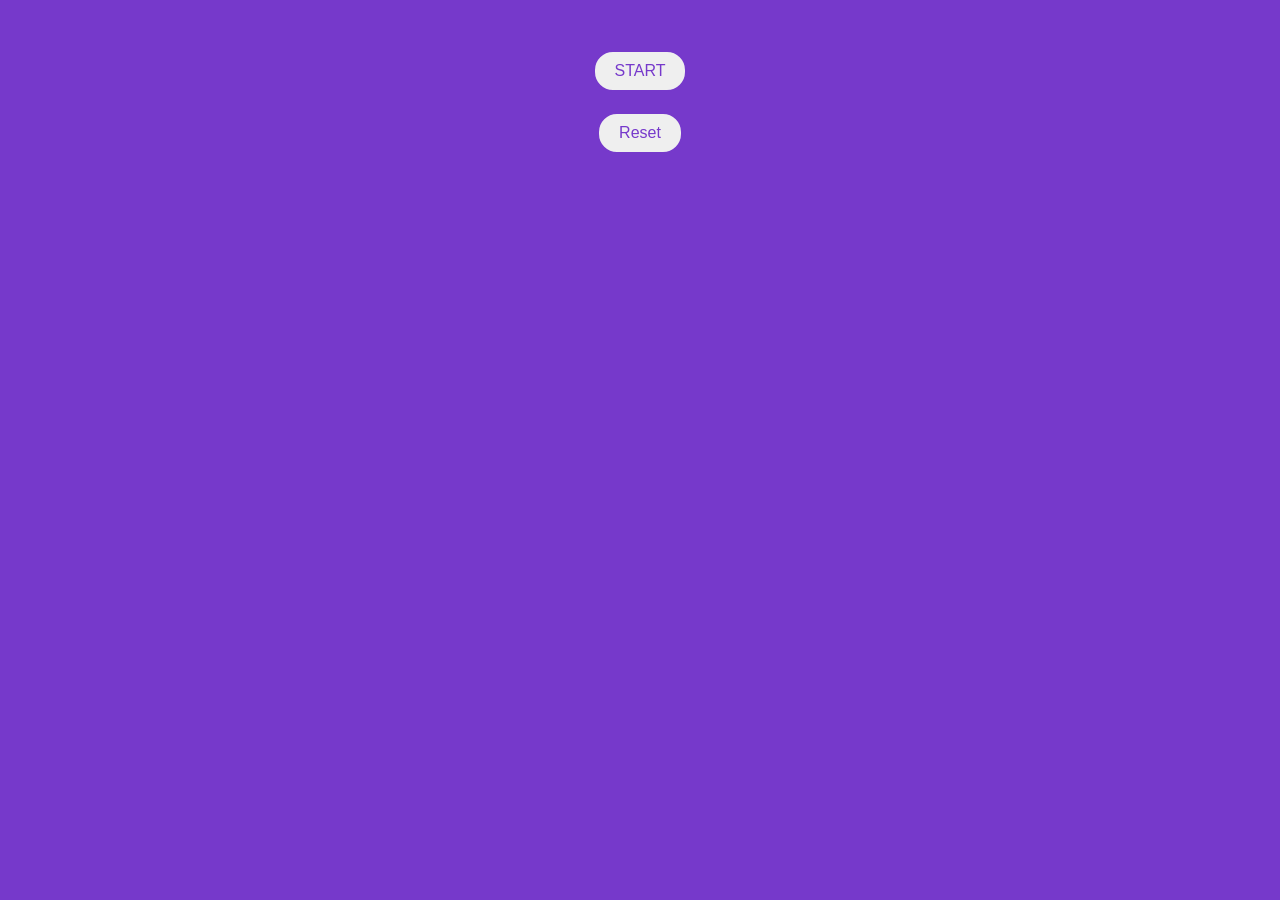
==== index.html @ 1718ee81 "Merge 64dae916769dfb55db2416bfc5e18bc9cf85ab46 into 8310a82db2f21ab08bae7d42fc4bc6edc00e15ec" ====
<!DOCTYPE html>
<html>
<head>
  <title>Light Bulb Switching</title>
  <link rel="stylesheet" href="style.css">
</head>
<body>

  <div class="container">
    <button id="startButton">START</button>

    <div id="modal" class="modal">
      <div class="modal-content">
        <span class="close">&times;</span>
        <h2 class="cusomlighting">Custom Lighting</h2>
        <input type="number" id="numberInput" placeholder="Enter number of bulbs">
        <button id="doneButton">Done</button>
      </div>
    </div>

    <div id="bulbContainer"></div>
   <div id="toggleContainer"></div>
    <button id="resetButton">Reset</button>

    

  </div>

  <script src="script.js"></script>

</body>
</html>
---- style.css ----
body {
    font-family: sans-serif;
    text-align: center;
    background-color: rgb(118, 57, 203);
  }
  
  .container {
    margin-top: 50px;
  }
  
  #startButton {
    padding: 10px 20px;
    font-size: 16px;
    color: rgb(118, 57, 203);
    border-radius: 20px;
    border-style: solid;
    border-color: rgb(118, 57, 203);
    align-items: center;
  }
  .cusomlighting{
    color: rgb(118, 57, 203);
  }
  .modal {
    display: none;
    position: fixed;
    z-index: 1;
    left: 0;
    top: 0;
    width: 100%;
    height: 100%;
    overflow: auto;
    background-color: rgba(0, 0, 0, 0.4);
    border-radius: 9%;
  }
  
  .modal-content {
    background-color: #fefefe;
    margin: 15% auto;
    padding: 20px;
    border: 1px solid #888;
    width: 30%;
    border-radius: 20px;
  }
  
  .close {
    color: #aaa;
    float: right;
    font-size: 28px;
    font-weight: bold;
    
  }
  #numberInput{
    background-color: silver;
   height:40px;
   border-style:solid;
   border-color: silver;
   border-radius: 20px;;
  }
  #doneButton{
    border-radius: 20px;
border-style: solid;
border-color: rgb(47, 255, 206);
color:white;
    background-color: rgb(47, 255, 206);
    height:40px;
    width:100px;
  }
  .close:hover,
  .close:focus {
    color: black;
    text-decoration: none;
    cursor: pointer;
  }
  
  .bulb {
    width: 170px;
    height: 210px;
    border-radius: 50% 50% 0 0;
    background-color: #eee;
    margin: 0 10px;
    display: inline-block;
    position: relative;
  }
  
  .bulb.on {
    background-color: #f0f0f0;
  }
  
  .bulb .base {
    width: 50px;
    height: 30px;
    background-color: #ccc;
    border-radius: 50%;
  }
  
  .bulb-image {
    position: absolute;
    top: 10px;
    left: 10px;
    width: 150px;
    height: 200px;
    border-radius: 40%;
  }
  
  #resetButton {
    margin-top: 20px;
    padding: 10px 20px;
    font-size: 16px;
    border-radius: 20px;
    border-style: solid;
    border-style: solid;
    border-color: rgb(118, 57, 203);
    color:rgb(118, 57, 203);
  }
  
  .toggle-button {
  width: 50px;
  height: 30px;
  border-radius: 15px;
  margin: 0 5px;
  display: inline-block;
  position: relative;
  cursor: pointer;
  background-color: red; /* Initial color: Red (off) */
}

.toggle-button.active {
  background-color: green; /* Color when on */
}

.toggle-button::before {
  content: "";
  position: absolute;
  top: 5px;
  left: 5px;
  width: 20px;
  height: 20px;
  background-color: #fff;
  border-radius: 50%;
  transition: transform 0.3s ease;
}

.toggle-button.active::before {
  transform: translateX(20px);
}
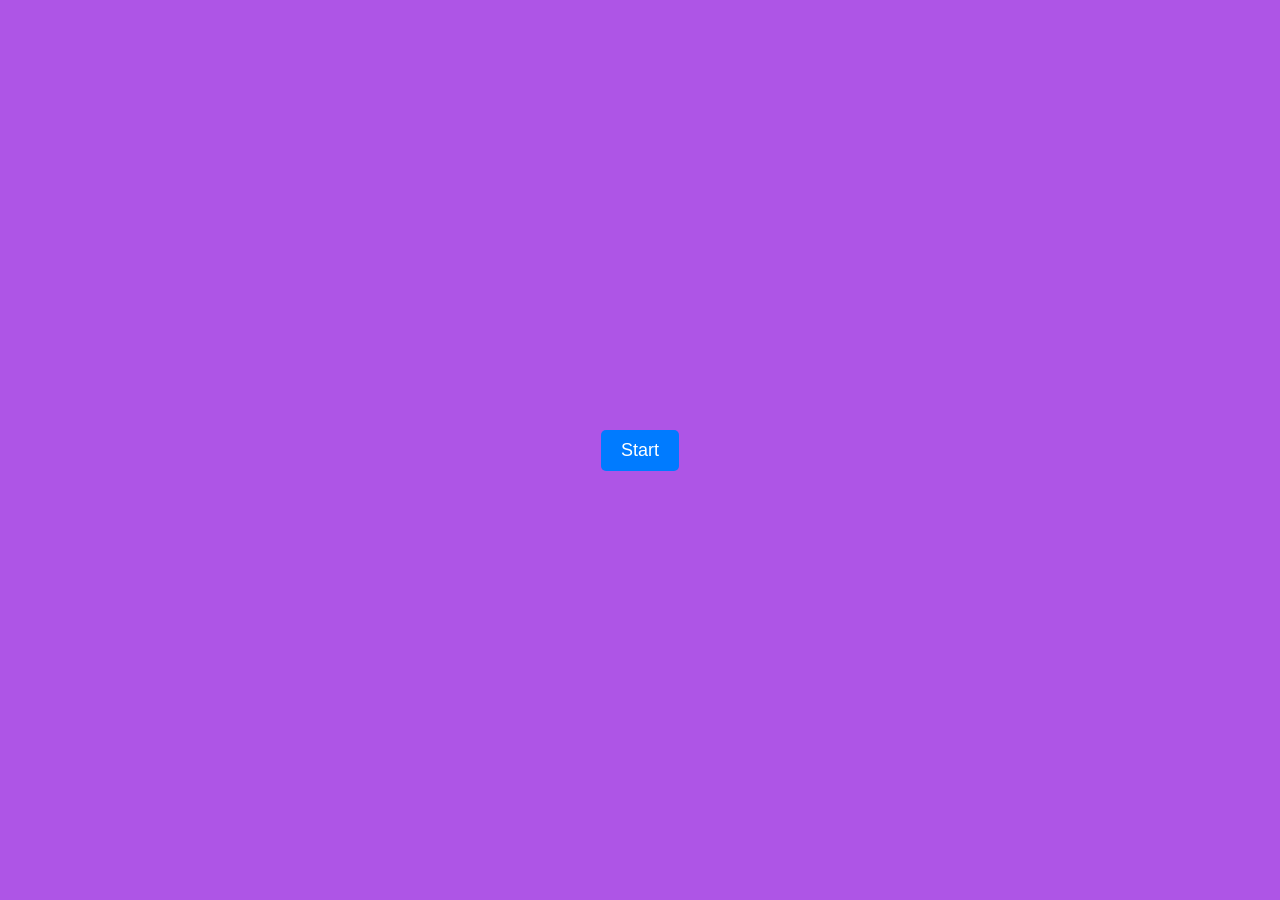
==== commit 2f4e1edb: "Merge d0d89f5d20baf8964f407f05bca8fd1f931b55aa into 8310a82db2f21ab08bae7d42fc4bc6edc00e15ec" ====
--- a/index.html
+++ b/index.html
@@ -1,32 +1,31 @@
 <!DOCTYPE html>
-<html>
+<html lang="en">
 <head>
-  <title>Light Bulb Switching</title>
+  <meta charset="UTF-8">
+  <meta name="viewport" content="width=device-width, initial-scale=1.0">
+  <title>Bulb Toggle App</title>
   <link rel="stylesheet" href="style.css">
 </head>
 <body>
 
-  <div class="container">
-    <button id="startButton">START</button>
 
-    <div id="modal" class="modal">
-      <div class="modal-content">
-        <span class="close">&times;</span>
-        <h2 class="cusomlighting">Custom Lighting</h2>
-        <input type="number" id="numberInput" placeholder="Enter number of bulbs">
-        <button id="doneButton">Done</button>
-      </div>
-    </div>
+    <div id="page1" class="page">
+    <button id="startButton">Start</button>
+  </div>
 
+
+  <div id="page2" class="page">
+    <h2>Enter Number of Bulbs</h2>
+    <input type="number" id="numBulbs" placeholder="Enter number of bulbs" min="1">
+    <button id="generateBulbs">Generate</button>
+  </div>
+
+
+  <div id="page3" class="page">
     <div id="bulbContainer"></div>
-   <div id="toggleContainer"></div>
-    <button id="resetButton">Reset</button>
-
-    
-
+    <button id="backButton">Back</button>
   </div>
 
   <script src="script.js"></script>
-
 </body>
 </html>
--- a/style.css
+++ b/style.css
@@ -1,145 +1,94 @@
+@import url("https://fonts.googleapis.com/css2?family=League+Spartan:wght@100;200;300;400;500;600;700;800;900&display=swap");
+
 body {
-    font-family: sans-serif;
+    font-family: "League Spartan", sans-serif;
+    margin: 0;
+    padding: 0;
+    display: flex;
+    justify-content: center;
+    align-items: center;
+    height: 100vh;
+    background-color: #ae55e6;
+}
+
+.page{
+    display: none;
     text-align: center;
-    background-color: rgb(118, 57, 203);
+}
+
+button{
+    padding: 10px 20px;
+    font-size: 18px;
+    cursor: pointer;
+    background-color: #007bff;
+    color: white;
+    border: none;
+    border-radius: 5px;
+}
+button:hover{
+    background-color: #0056b3;
+}
+ 
+#bulbContainer {
+    display: flex;
+    flex-wrap: wrap;
+    gap: 20px;
+    justify-content: center;
+    margin-top: 20px;
   }
   
-  .container {
-    margin-top: 50px;
+  .bulb-item {
+    text-align: center;
   }
   
-  #startButton {
-    padding: 10px 20px;
-    font-size: 16px;
-    color: rgb(118, 57, 203);
-    border-radius: 20px;
-    border-style: solid;
-    border-color: rgb(118, 57, 203);
-    align-items: center;
-  }
-  .cusomlighting{
-    color: rgb(118, 57, 203);
-  }
-  .modal {
-    display: none;
-    position: fixed;
-    z-index: 1;
-    left: 0;
-    top: 0;
-    width: 100%;
-    height: 100%;
-    overflow: auto;
-    background-color: rgba(0, 0, 0, 0.4);
-    border-radius: 9%;
+  .bulb-item img {
+    width: 50px;
+    height: 100px;
   }
   
-  .modal-content {
-    background-color: #fefefe;
-    margin: 15% auto;
-    padding: 20px;
-    border: 1px solid #888;
-    width: 30%;
+  .switch {
+    position: relative;
+    display: inline-block;
+    width: 34px;
+    height: 20px;
+    margin-top: 10px;
+  }
+  
+  .switch input {
+    opacity: 0;
+    width: 0;
+    height: 0;
+  }
+  
+  .slider {
+    position: absolute;
+    cursor: pointer;
+    top: 0;
+    left: 0;
+    right: 0;
+    bottom: 0;
+    background-color: gray;
+    transition: 0.4s;
     border-radius: 20px;
   }
   
-  .close {
-    color: #aaa;
-    float: right;
-    font-size: 28px;
-    font-weight: bold;
-    
-  }
-  #numberInput{
-    background-color: silver;
-   height:40px;
-   border-style:solid;
-   border-color: silver;
-   border-radius: 20px;;
-  }
-  #doneButton{
-    border-radius: 20px;
-border-style: solid;
-border-color: rgb(47, 255, 206);
-color:white;
-    background-color: rgb(47, 255, 206);
-    height:40px;
-    width:100px;
-  }
-  .close:hover,
-  .close:focus {
-    color: black;
-    text-decoration: none;
-    cursor: pointer;
-  }
-  
-  .bulb {
-    width: 170px;
-    height: 210px;
-    border-radius: 50% 50% 0 0;
-    background-color: #eee;
-    margin: 0 10px;
-    display: inline-block;
-    position: relative;
-  }
-  
-  .bulb.on {
-    background-color: #f0f0f0;
-  }
-  
-  .bulb .base {
-    width: 50px;
-    height: 30px;
-    background-color: #ccc;
+  .slider:before {
+    position: absolute;
+    content: '';
+    height: 14px;
+    width: 14px;
+    left: 3px;
+    bottom: 3px;
+    background-color: white;
+    transition: 0.4s;
     border-radius: 50%;
   }
   
-  .bulb-image {
-    position: absolute;
-    top: 10px;
-    left: 10px;
-    width: 150px;
-    height: 200px;
-    border-radius: 40%;
+  input:checked + .slider {
+    background-color: yellow;
   }
   
-  #resetButton {
-    margin-top: 20px;
-    padding: 10px 20px;
-    font-size: 16px;
-    border-radius: 20px;
-    border-style: solid;
-    border-style: solid;
-    border-color: rgb(118, 57, 203);
-    color:rgb(118, 57, 203);
+  input:checked + .slider:before {
+    transform: translateX(14px);
   }
-  
-  .toggle-button {
-  width: 50px;
-  height: 30px;
-  border-radius: 15px;
-  margin: 0 5px;
-  display: inline-block;
-  position: relative;
-  cursor: pointer;
-  background-color: red; /* Initial color: Red (off) */
-}
-
-.toggle-button.active {
-  background-color: green; /* Color when on */
-}
-
-.toggle-button::before {
-  content: "";
-  position: absolute;
-  top: 5px;
-  left: 5px;
-  width: 20px;
-  height: 20px;
-  background-color: #fff;
-  border-radius: 50%;
-  transition: transform 0.3s ease;
-}
-
-.toggle-button.active::before {
-  transform: translateX(20px);
-}+  
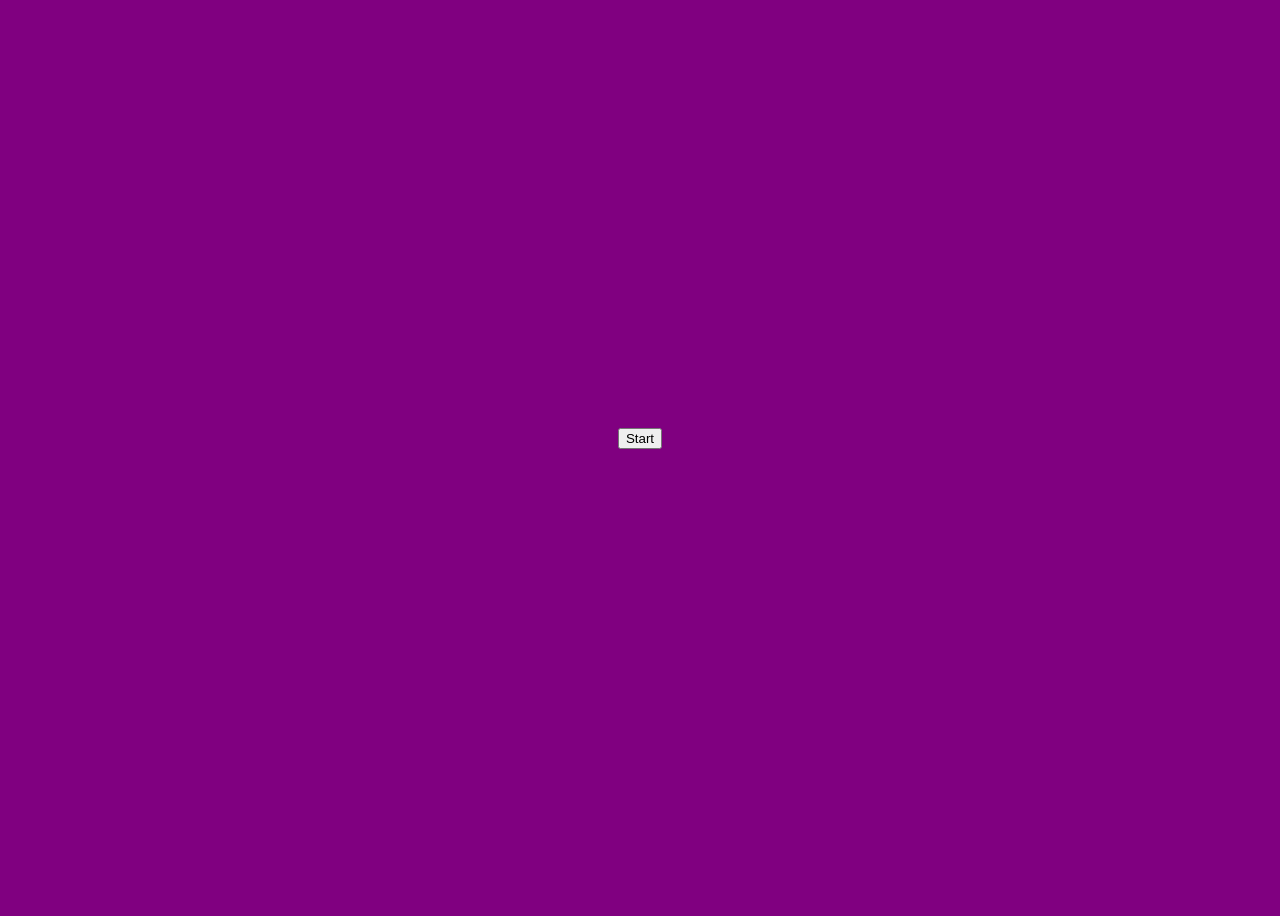
==== commit a23e4694: "Merge 3c8ab8fdf63c3f7939ec7bd5045f0e3e2cc0f99c into 8310a82db2f21ab08bae7d42fc4bc6edc00e15ec" ====
--- a/index.html
+++ b/index.html
@@ -1,31 +1,20 @@
 <!DOCTYPE html>
 <html lang="en">
 <head>
-  <meta charset="UTF-8">
-  <meta name="viewport" content="width=device-width, initial-scale=1.0">
-  <title>Bulb Toggle App</title>
-  <link rel="stylesheet" href="style.css">
+    <meta charset="UTF-8">
+    <title>Light Bulb Interaction</title>
+    <link rel="stylesheet" href="styles.css">
 </head>
-<body>
-
-
-    <div id="page1" class="page">
-    <button id="startButton">Start</button>
-  </div>
-
-
-  <div id="page2" class="page">
-    <h2>Enter Number of Bulbs</h2>
-    <input type="number" id="numBulbs" placeholder="Enter number of bulbs" min="1">
-    <button id="generateBulbs">Generate</button>
-  </div>
-
-
-  <div id="page3" class="page">
-    <div id="bulbContainer"></div>
-    <button id="backButton">Back</button>
-  </div>
-
-  <script src="script.js"></script>
+<body bgcolor="purple">
+    <div class="container">
+        <button id="startBtn">Start</button>
+        <div id="modal" class="hidden">
+            <input type="number" id="bulbCount" placeholder="Enter number of bulbs">
+            <button id="doneBtn">Done</button>
+        </div>
+        <div id="bulbContainer"></div>
+        <button id="resetBtn" class="hidden">Reset</button>
+    </div>
+    <script src="script.js"></script>
 </body>
-</html>+</html>
--- a/styles.css
+++ b/styles.css
@@ -0,0 +1,39 @@
+body {
+    display: flex;
+    justify-content: center;
+    align-items: center;
+    height: 100vh;
+    font-family: Arial, sans-serif;
+}
+
+.container {
+    text-align: center;
+}
+
+.hidden {
+    display: none;
+}
+
+
+
+#bulbContainer {
+    display: flex;
+    justify-content: center;
+    gap: 20px;
+    margin: 20px 0;
+}
+
+.bulb {
+    width: 100px;
+    height: 100px;
+    background-size: contain;
+    background-repeat: no-repeat;
+}
+
+.bulb-off {
+    background-image: url('off_bulb.png');
+}
+
+.bulb-on {
+    background-image: url('onbulb.png');
+}
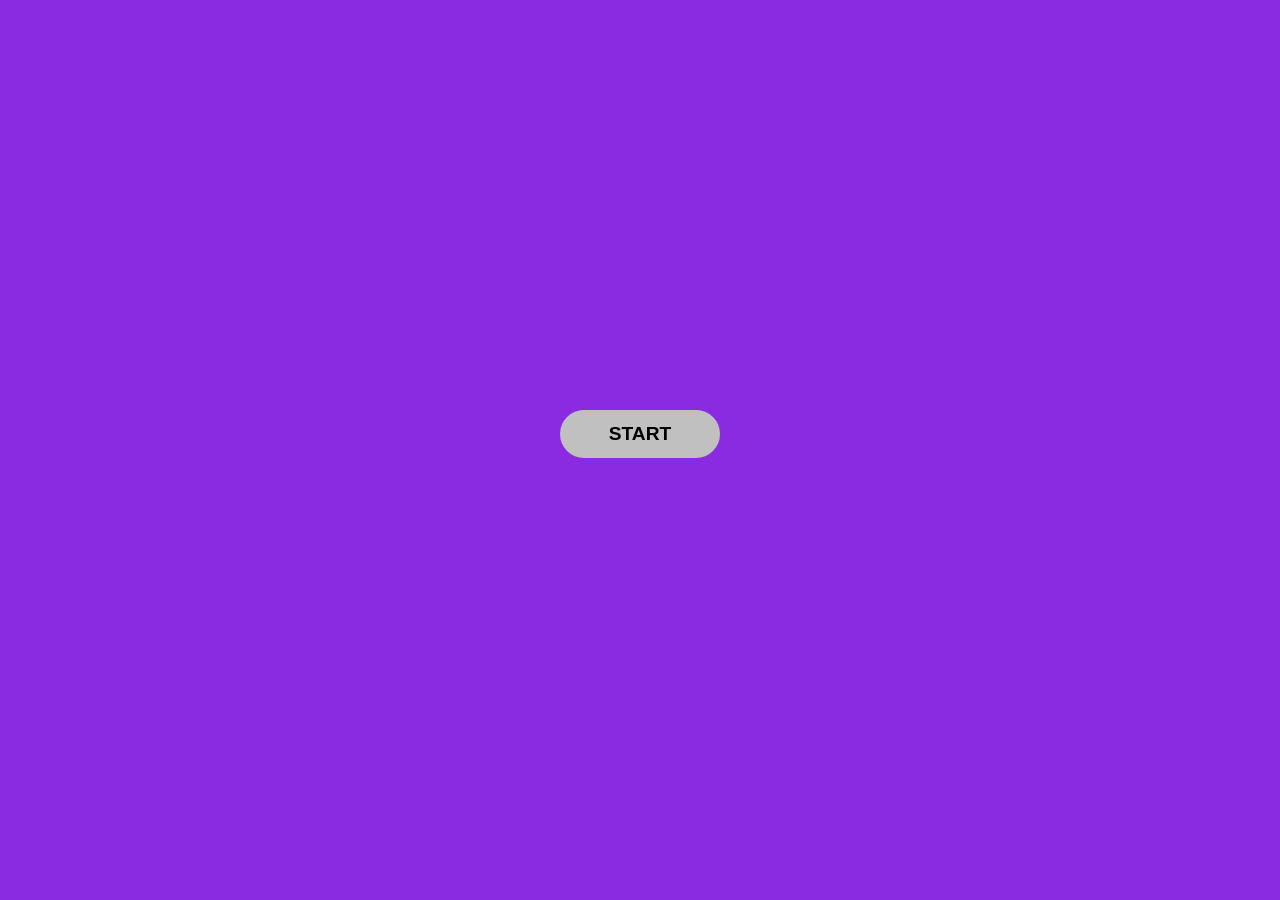
==== commit 4ec8143e: "Merge 651b17b2b0595ba8fb87441a2ac636509713e221 into 8310a82db2f21ab08bae7d42fc4bc6edc00e15ec" ====
--- a/index.html
+++ b/index.html
@@ -1,20 +1,220 @@
-<!DOCTYPE html>
-<html lang="en">
-<head>
-    <meta charset="UTF-8">
-    <title>Light Bulb Interaction</title>
-    <link rel="stylesheet" href="styles.css">
-</head>
-<body bgcolor="purple">
-    <div class="container">
-        <button id="startBtn">Start</button>
-        <div id="modal" class="hidden">
-            <input type="number" id="bulbCount" placeholder="Enter number of bulbs">
-            <button id="doneBtn">Done</button>
-        </div>
-        <div id="bulbContainer"></div>
-        <button id="resetBtn" class="hidden">Reset</button>
-    </div>
-    <script src="script.js"></script>
-</body>
-</html>
+<!DOCTYPE html>
+<html lang="en">
+<head>
+    <meta charset="UTF-8">
+    <meta name="viewport" content="width=device-width, initial-scale=1.0">
+    <title>Merged Document</title>
+    <style>
+        *{
+            padding: 0;
+            margin: 0;
+            box-sizing: border-box;
+        }
+        body {
+            height: 100vh;
+            display: flex;
+            justify-content: center;
+            align-items: center;
+            flex-direction: column;
+            background-color: blueviolet;
+        }
+        .box2 {
+            background-color: white;
+            height: 20vh;
+            width: 45vh;
+            border-radius: 25px;
+            display: flex;
+            flex-direction: column;
+            justify-content: start;
+            padding: 1rem;
+        }
+        h3 {
+            color: blueviolet;
+            font-size: xx-large;
+        }
+        input {
+            height: 2.5rem;
+            width: 10rem;
+            background-color: silver;
+            border-radius: 10px;
+            border: none;
+            padding-left: 25%;
+            margin-top: 0.5rem;
+        }
+        #done {
+            height: 2.5rem;
+            width: 8rem;
+            border-radius: 25px;
+            background-color: rgb(20, 183, 72);
+            color: white;
+            font-size: medium;
+            font-weight: bold;
+            border: none;
+            margin-left: 50%;
+        }
+        #resetBtn {
+            background-color: silver;
+            color: black;
+            font-weight: 500;
+            border-radius: 25px;
+            width: 6rem;
+            height: 2rem;
+            border: none;
+            margin-top: 10px;
+        }
+        .hidden {
+            display: none;
+        }
+        .bulb-container {
+            background-color: white;
+            border-radius: 15px;
+            display: flex;
+            flex-wrap: wrap;
+            gap: 10px;
+            margin-top: 2rem;
+        }
+        .bulb {
+            width: 100px;
+            height: 100px;
+            margin: 25px 10px 10px 10px;
+            background-size: contain;
+            background-repeat: no-repeat;
+            background-position: center;
+            cursor: pointer;
+            padding: 3rem;
+        }
+        .bulb-off {
+            background-image: url('off_bulb.png');
+        }
+        .bulb-on {
+            background-image: url('onbulb.png');
+        }
+        .toggle-wrapper {
+            position: relative;
+            width: 50px;
+            height: 25px;
+            margin-bottom: 10px;
+        }
+        .toggle {
+            position: absolute;
+            width: 100%;
+            height: 100%;
+            background-color: #e74c3c;
+            color: #e74c3c;
+            border-radius: 25px;
+            cursor: pointer;
+            transition: background-color 0.3s;
+            margin: 0% 0% 10% 65%;
+            border: 1px solid black;
+        }
+        .toggle:before {
+            content: '';
+            position: absolute;
+            width: 20px;
+            height: 20px;
+            background-color: white;
+            border-radius: 50%;
+            top: 2.5px;
+            left: 3px;
+            transform: translateX(110%);
+            transition: all 0.3s;
+        }
+        .toggle-on {
+            background-color: #27ae60;
+        }
+        .toggle-on:before {
+            transform: translateX(0px);
+        }
+        button {
+            height: 3rem;
+            width: 10rem;
+            border-radius: 25px;
+            background-color: silver;
+            border: none;
+            color: black;
+            font-weight: bold;
+            font-size: larger;
+        }
+    </style>
+</head>
+<body>
+    <div class="body">
+        <button type="submit" id="InputPage">START</button>
+    </div>
+    <div class="box2 hidden">
+        <h3>Custom Lighting</h3>
+        <input type="text" id="Input" >
+        <div id="buttonDiv">
+            <button type="submit" id="done">Done</button>
+        </div>
+    </div>
+    <div class="bulb-container" id="bulbContainer"></div>
+    <button id="resetBtn" class="hidden">Reset</button>
+    <script>
+        const done = document.getElementById('done');
+        const bulbContainer = document.getElementById('bulbContainer');
+        const resetBtn = document.getElementById('resetBtn');
+        const box2 = document.querySelector('.box2');
+        const inputPageBtn = document.getElementById('InputPage');
+        const bodyDiv = document.querySelector('.body');
+
+        inputPageBtn.addEventListener('click', () => {
+            box2.classList.remove('hidden');
+            inputPageBtn.classList.add('hidden');
+        });
+
+        done.addEventListener('click', () => {
+            const bulbCount = parseInt(document.getElementById("Input").value);
+            if (!bulbCount || bulbCount <= 0) {
+                alert('Please enter a valid number');
+                return;
+            }
+            box2.classList.add('hidden');
+            createBulbs(bulbCount);
+            bulbContainer.classList.remove('hidden');
+            resetBtn.classList.remove('hidden');
+        });
+
+        function createBulbs(count) {
+            bulbContainer.innerHTML = '';
+            for (let i = 0; i < count; i++) {
+                const bulbWrapper = document.createElement('div');
+                bulbWrapper.classList.add('bulb-wrapper');
+
+                const bulb = document.createElement('div');
+                bulb.classList.add('bulb', 'bulb-off');
+                bulbWrapper.appendChild(bulb);
+
+                const toggleWrapper = document.createElement('div');
+                toggleWrapper.classList.add('toggle-wrapper');
+
+                const toggle = document.createElement('div');
+                toggle.classList.add('toggle');
+                toggleWrapper.appendChild(toggle);
+
+                toggle.addEventListener('click', () => {
+                    toggle.classList.toggle('toggle-on');
+                    if (toggle.classList.contains('toggle-on')) {
+                        bulb.classList.remove('bulb-off');
+                        bulb.classList.add('bulb-on');
+                    } else {
+                        bulb.classList.remove('bulb-on');
+                        bulb.classList.add('bulb-off');
+                    }
+                });
+
+                bulbWrapper.appendChild(toggleWrapper);
+                bulbContainer.appendChild(bulbWrapper);
+            }
+        }
+
+        resetBtn.addEventListener('click', () => {
+            bulbContainer.innerHTML = '';
+            bulbContainer.classList.add('hidden');
+            resetBtn.classList.add('hidden');
+            box2.classList.add('hidden');
+            inputPageBtn.classList.remove('hidden');
+        });
+    </script>
+</body>
+</html>
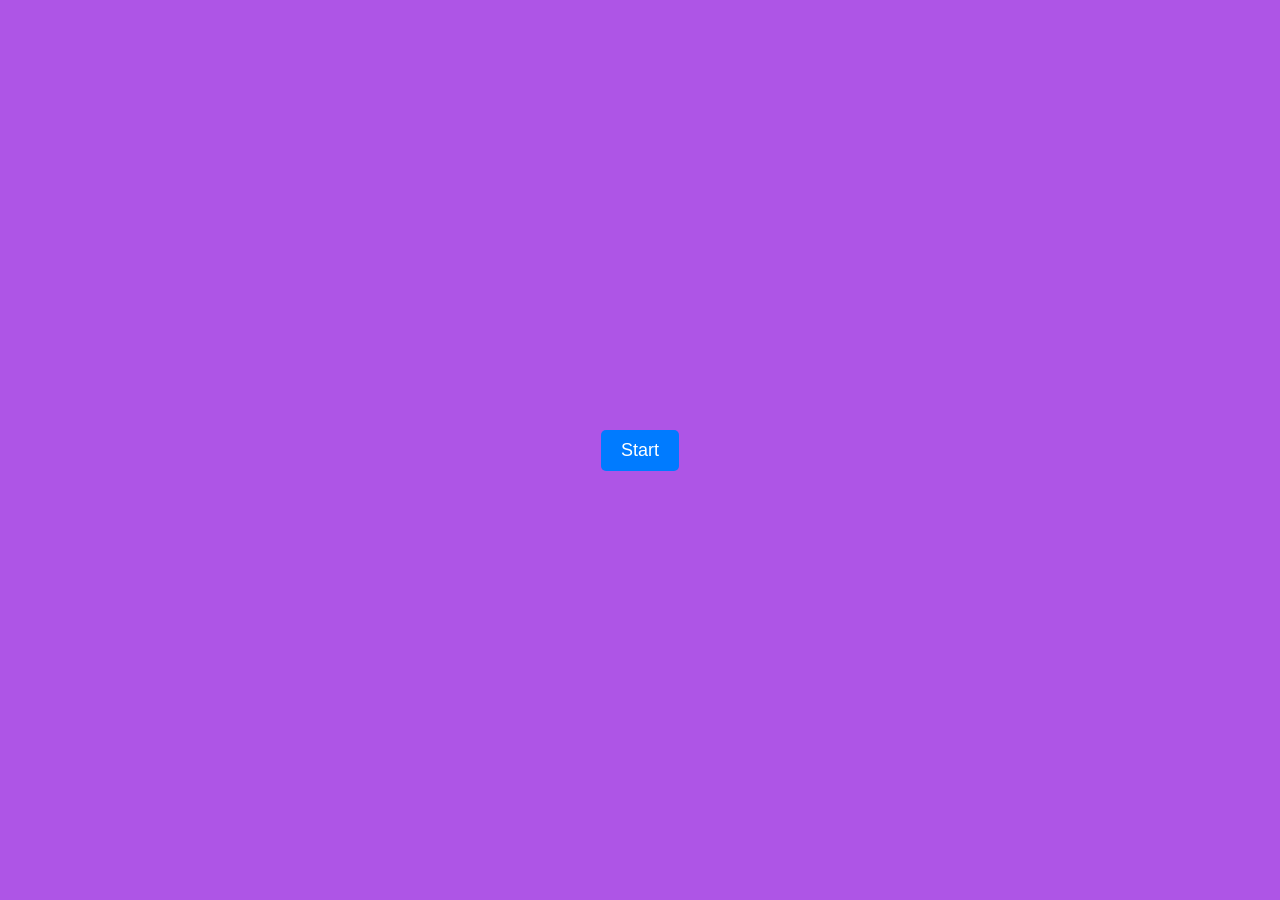
==== commit ee8a5cda: "Merge 2eb597de27c44b66c118021846ed9f12d3b23c28 into 8310a82db2f21ab08bae7d42fc4bc6edc00e15ec" ====
--- a/index.html
+++ b/index.html
@@ -1,220 +1,34 @@
 <!DOCTYPE html>
 <html lang="en">
+
 <head>
     <meta charset="UTF-8">
     <meta name="viewport" content="width=device-width, initial-scale=1.0">
-    <title>Merged Document</title>
-    <style>
-        *{
-            padding: 0;
-            margin: 0;
-            box-sizing: border-box;
-        }
-        body {
-            height: 100vh;
-            display: flex;
-            justify-content: center;
-            align-items: center;
-            flex-direction: column;
-            background-color: blueviolet;
-        }
-        .box2 {
-            background-color: white;
-            height: 20vh;
-            width: 45vh;
-            border-radius: 25px;
-            display: flex;
-            flex-direction: column;
-            justify-content: start;
-            padding: 1rem;
-        }
-        h3 {
-            color: blueviolet;
-            font-size: xx-large;
-        }
-        input {
-            height: 2.5rem;
-            width: 10rem;
-            background-color: silver;
-            border-radius: 10px;
-            border: none;
-            padding-left: 25%;
-            margin-top: 0.5rem;
-        }
-        #done {
-            height: 2.5rem;
-            width: 8rem;
-            border-radius: 25px;
-            background-color: rgb(20, 183, 72);
-            color: white;
-            font-size: medium;
-            font-weight: bold;
-            border: none;
-            margin-left: 50%;
-        }
-        #resetBtn {
-            background-color: silver;
-            color: black;
-            font-weight: 500;
-            border-radius: 25px;
-            width: 6rem;
-            height: 2rem;
-            border: none;
-            margin-top: 10px;
-        }
-        .hidden {
-            display: none;
-        }
-        .bulb-container {
-            background-color: white;
-            border-radius: 15px;
-            display: flex;
-            flex-wrap: wrap;
-            gap: 10px;
-            margin-top: 2rem;
-        }
-        .bulb {
-            width: 100px;
-            height: 100px;
-            margin: 25px 10px 10px 10px;
-            background-size: contain;
-            background-repeat: no-repeat;
-            background-position: center;
-            cursor: pointer;
-            padding: 3rem;
-        }
-        .bulb-off {
-            background-image: url('off_bulb.png');
-        }
-        .bulb-on {
-            background-image: url('onbulb.png');
-        }
-        .toggle-wrapper {
-            position: relative;
-            width: 50px;
-            height: 25px;
-            margin-bottom: 10px;
-        }
-        .toggle {
-            position: absolute;
-            width: 100%;
-            height: 100%;
-            background-color: #e74c3c;
-            color: #e74c3c;
-            border-radius: 25px;
-            cursor: pointer;
-            transition: background-color 0.3s;
-            margin: 0% 0% 10% 65%;
-            border: 1px solid black;
-        }
-        .toggle:before {
-            content: '';
-            position: absolute;
-            width: 20px;
-            height: 20px;
-            background-color: white;
-            border-radius: 50%;
-            top: 2.5px;
-            left: 3px;
-            transform: translateX(110%);
-            transition: all 0.3s;
-        }
-        .toggle-on {
-            background-color: #27ae60;
-        }
-        .toggle-on:before {
-            transform: translateX(0px);
-        }
-        button {
-            height: 3rem;
-            width: 10rem;
-            border-radius: 25px;
-            background-color: silver;
-            border: none;
-            color: black;
-            font-weight: bold;
-            font-size: larger;
-        }
-    </style>
+    <title>Bulb Toggle App</title>
+    <link rel="stylesheet" href="style.css">
 </head>
+
 <body>
-    <div class="body">
-        <button type="submit" id="InputPage">START</button>
+
+
+    <div id="page1" class="page">
+        <button id="startButton">Start</button>
     </div>
-    <div class="box2 hidden">
-        <h3>Custom Lighting</h3>
-        <input type="text" id="Input" >
-        <div id="buttonDiv">
-            <button type="submit" id="done">Done</button>
-        </div>
+
+
+    <div id="page2" class="page">
+        <h2>Enter Number of Bulbs</h2>
+        <input type="number" id="numBulbs" placeholder="Enter number of bulbs" min="1">
+        <button id="generateBulbs">Generate</button>
     </div>
-    <div class="bulb-container" id="bulbContainer"></div>
-    <button id="resetBtn" class="hidden">Reset</button>
-    <script>
-        const done = document.getElementById('done');
-        const bulbContainer = document.getElementById('bulbContainer');
-        const resetBtn = document.getElementById('resetBtn');
-        const box2 = document.querySelector('.box2');
-        const inputPageBtn = document.getElementById('InputPage');
-        const bodyDiv = document.querySelector('.body');
 
-        inputPageBtn.addEventListener('click', () => {
-            box2.classList.remove('hidden');
-            inputPageBtn.classList.add('hidden');
-        });
 
-        done.addEventListener('click', () => {
-            const bulbCount = parseInt(document.getElementById("Input").value);
-            if (!bulbCount || bulbCount <= 0) {
-                alert('Please enter a valid number');
-                return;
-            }
-            box2.classList.add('hidden');
-            createBulbs(bulbCount);
-            bulbContainer.classList.remove('hidden');
-            resetBtn.classList.remove('hidden');
-        });
+    <div id="page3" class="page">
+        <div id="bulbContainer"></div>
+        <button id="backButton">Back</button>
+    </div>
 
-        function createBulbs(count) {
-            bulbContainer.innerHTML = '';
-            for (let i = 0; i < count; i++) {
-                const bulbWrapper = document.createElement('div');
-                bulbWrapper.classList.add('bulb-wrapper');
+    <script src="script.js"></script>
+</body>
 
-                const bulb = document.createElement('div');
-                bulb.classList.add('bulb', 'bulb-off');
-                bulbWrapper.appendChild(bulb);
-
-                const toggleWrapper = document.createElement('div');
-                toggleWrapper.classList.add('toggle-wrapper');
-
-                const toggle = document.createElement('div');
-                toggle.classList.add('toggle');
-                toggleWrapper.appendChild(toggle);
-
-                toggle.addEventListener('click', () => {
-                    toggle.classList.toggle('toggle-on');
-                    if (toggle.classList.contains('toggle-on')) {
-                        bulb.classList.remove('bulb-off');
-                        bulb.classList.add('bulb-on');
-                    } else {
-                        bulb.classList.remove('bulb-on');
-                        bulb.classList.add('bulb-off');
-                    }
-                });
-
-                bulbWrapper.appendChild(toggleWrapper);
-                bulbContainer.appendChild(bulbWrapper);
-            }
-        }
-
-        resetBtn.addEventListener('click', () => {
-            bulbContainer.innerHTML = '';
-            bulbContainer.classList.add('hidden');
-            resetBtn.classList.add('hidden');
-            box2.classList.add('hidden');
-            inputPageBtn.classList.remove('hidden');
-        });
-    </script>
-</body>
-</html>
+</html>
--- a/style.css
+++ b/style.css
@@ -0,0 +1,94 @@
+@import url("https://fonts.googleapis.com/css2?family=League+Spartan:wght@100;200;300;400;500;600;700;800;900&display=swap");
+
+body {
+    font-family: "League Spartan", sans-serif;
+    margin: 0;
+    padding: 0;
+    display: flex;
+    justify-content: center;
+    align-items: center;
+    height: 100vh;
+    background-color: #ae55e6;
+}
+
+.page {
+    display: none;
+    text-align: center;
+}
+
+button {
+    padding: 10px 20px;
+    font-size: 18px;
+    cursor: pointer;
+    background-color: #007bff;
+    color: white;
+    border: none;
+    border-radius: 5px;
+}
+
+button:hover {
+    background-color: #0056b3;
+}
+
+#bulbContainer {
+    display: flex;
+    flex-wrap: wrap;
+    gap: 20px;
+    justify-content: center;
+    margin-top: 20px;
+}
+
+.bulb-item {
+    text-align: center;
+}
+
+.bulb-item img {
+    width: 50px;
+    height: 100px;
+}
+
+.switch {
+    position: relative;
+    display: inline-block;
+    width: 34px;
+    height: 20px;
+    margin-top: 10px;
+}
+
+.switch input {
+    opacity: 0;
+    width: 0;
+    height: 0;
+}
+
+.slider {
+    position: absolute;
+    cursor: pointer;
+    top: 0;
+    left: 0;
+    right: 0;
+    bottom: 0;
+    background-color: gray;
+    transition: 0.4s;
+    border-radius: 20px;
+}
+
+.slider:before {
+    position: absolute;
+    content: '';
+    height: 14px;
+    width: 14px;
+    left: 3px;
+    bottom: 3px;
+    background-color: white;
+    transition: 0.4s;
+    border-radius: 50%;
+}
+
+input:checked+.slider {
+    background-color: yellow;
+}
+
+input:checked+.slider:before {
+    transform: translateX(14px);
+}
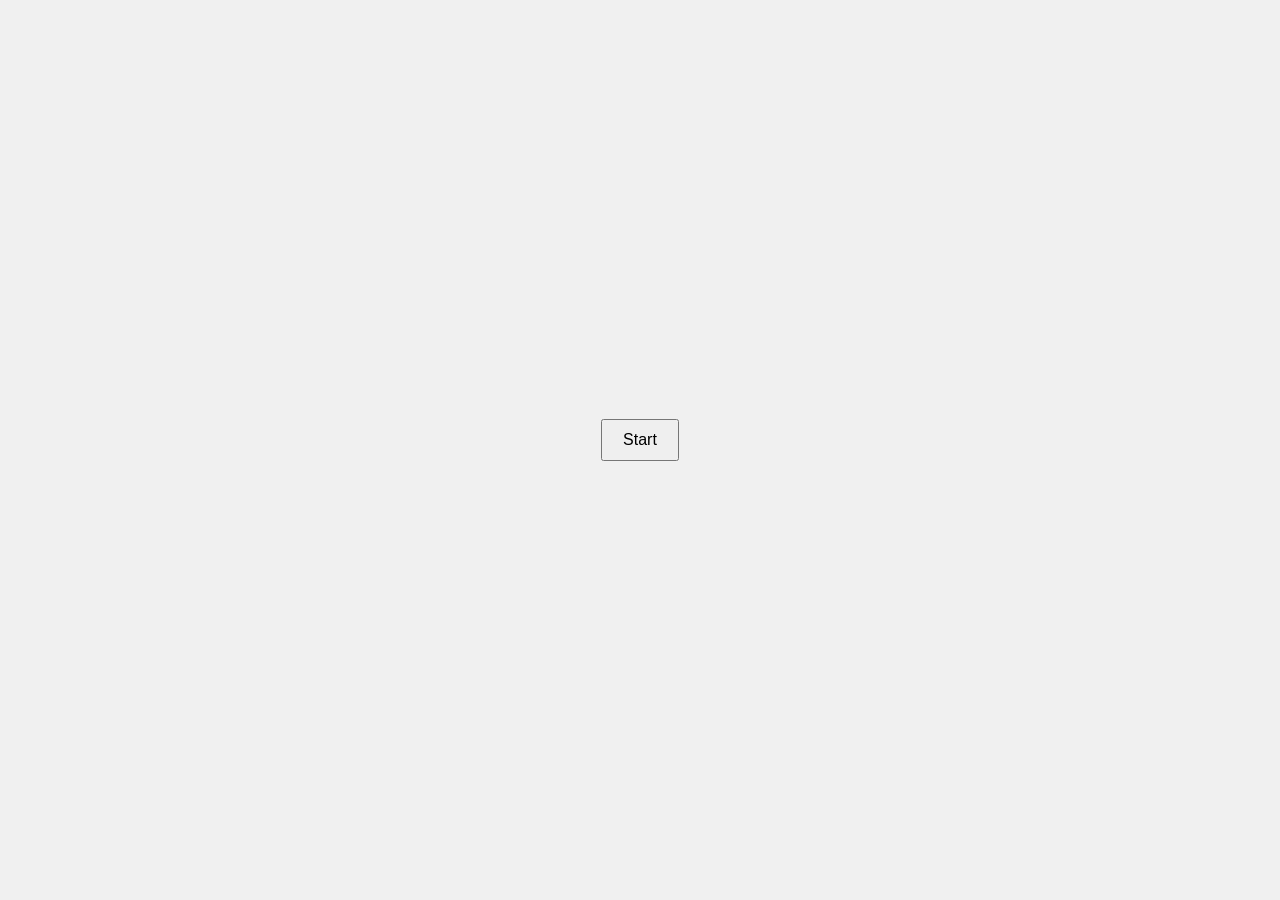
==== commit 739dd6e4: "FSD Assessment" ====
--- a/index.html
+++ b/index.html
@@ -1,34 +1,27 @@
-<!DOCTYPE html>
-<html lang="en">
-
-<head>
-    <meta charset="UTF-8">
-    <meta name="viewport" content="width=device-width, initial-scale=1.0">
-    <title>Bulb Toggle App</title>
-    <link rel="stylesheet" href="style.css">
-</head>
-
-<body>
-
-
-    <div id="page1" class="page">
-        <button id="startButton">Start</button>
-    </div>
-
-
-    <div id="page2" class="page">
-        <h2>Enter Number of Bulbs</h2>
-        <input type="number" id="numBulbs" placeholder="Enter number of bulbs" min="1">
-        <button id="generateBulbs">Generate</button>
-    </div>
-
-
-    <div id="page3" class="page">
-        <div id="bulbContainer"></div>
-        <button id="backButton">Back</button>
-    </div>
-
-    <script src="script.js"></script>
-</body>
-
-</html>+<!DOCTYPE html>
+<html lang="en">
+<head>
+    <meta charset="UTF-8">
+    <meta name="viewport" content="width=device-width, initial-scale=1.0">
+    <title>Light Bulb Game</title>
+    <link rel="stylesheet" href="styles.css">
+</head>
+<body>
+    <div class="container">
+        <button id="startButton">Start</button>
+        <div id="bulbContainer"></div>
+        <button id="resetButton" style="display: none;">Reset</button>
+    </div>
+
+    <div id="modal" class="modal">
+        <div class="modal-content">
+            <h2>Enter the number of bulbs</h2>
+            <input type="number" id="bulbCount" min="1" max="10" value="4">
+            <button id="doneButton">Done</button>
+        </div>
+    </div>
+
+    <script src="script.js"></script>
+</body>
+</html>
+
--- a/styles.css
+++ b/styles.css
@@ -0,0 +1,107 @@
+body {
+    font-family: Arial, sans-serif;
+    display: flex;
+    justify-content: center;
+    align-items: center;
+    min-height: 100vh;
+    margin: 0;
+    background-color: #f0f0f0;
+  }
+  
+  .container {
+    text-align: center;
+  }
+  
+  button {
+    font-size: 16px;
+    padding: 10px 20px;
+    margin: 10px;
+    cursor: pointer;
+  }
+  
+  #bulbContainer {
+    display: flex;
+    flex-wrap: wrap;
+    justify-content: center;
+    align-items: flex-start;
+    margin-top: 20px;
+  }
+  
+  .bulb-wrapper {
+    display: flex;
+    flex-direction: column;
+    align-items: center;
+    margin: 0 10px 20px;
+  }
+  
+  .bulb {
+    width: 100px;
+    height: 100px;
+    background-size: contain;
+    background-repeat: no-repeat;
+    background-position: center;
+  }
+  
+  .bulb-off {
+    background-image: url("https://pics.clipartpng.com/Light_Bulb_PNG_Clip_Art-2102.png");
+  }
+  
+  .bulb-on {
+    background-image: url("https://pics.clipartpng.com/midle/Yellow_Light_Bulb_PNG_Clip_Art-2108.png");
+  }
+  
+  .modal {
+    display: none;
+    position: fixed;
+    z-index: 1;
+    left: 0;
+    top: 0;
+    width: 100%;
+    height: 100%;
+    background-color: rgba(0, 0, 0, 0.4);
+  }
+  
+  .modal-content {
+    background-color: #fefefe;
+    margin: 15% auto;
+    padding: 20px;
+    border: 1px solid #888;
+    width: 300px;
+    text-align: center;
+  }
+  
+  input {
+    font-size: 16px;
+    padding: 5px;
+    margin: 10px 0;
+  }
+  
+  .bulb-button {
+    background-color: red;
+    color: white;
+    border: none;
+    padding: 5px 10px;
+    margin: 5px 0;
+    cursor: pointer;
+    width: 80px;
+  }
+  
+  .bulb-button.on {
+    background-color: green;
+  }
+  
+  .progress-container {
+    width: 80px;
+    height: 10px;
+    background-color: #ddd;
+    margin: 5px 0;
+  }
+  
+  .progress-bar {
+    width: 0;
+    height: 100%;
+    background-color: #4caf50;
+    transition: width 0.1s linear;
+  }
+  
+  
